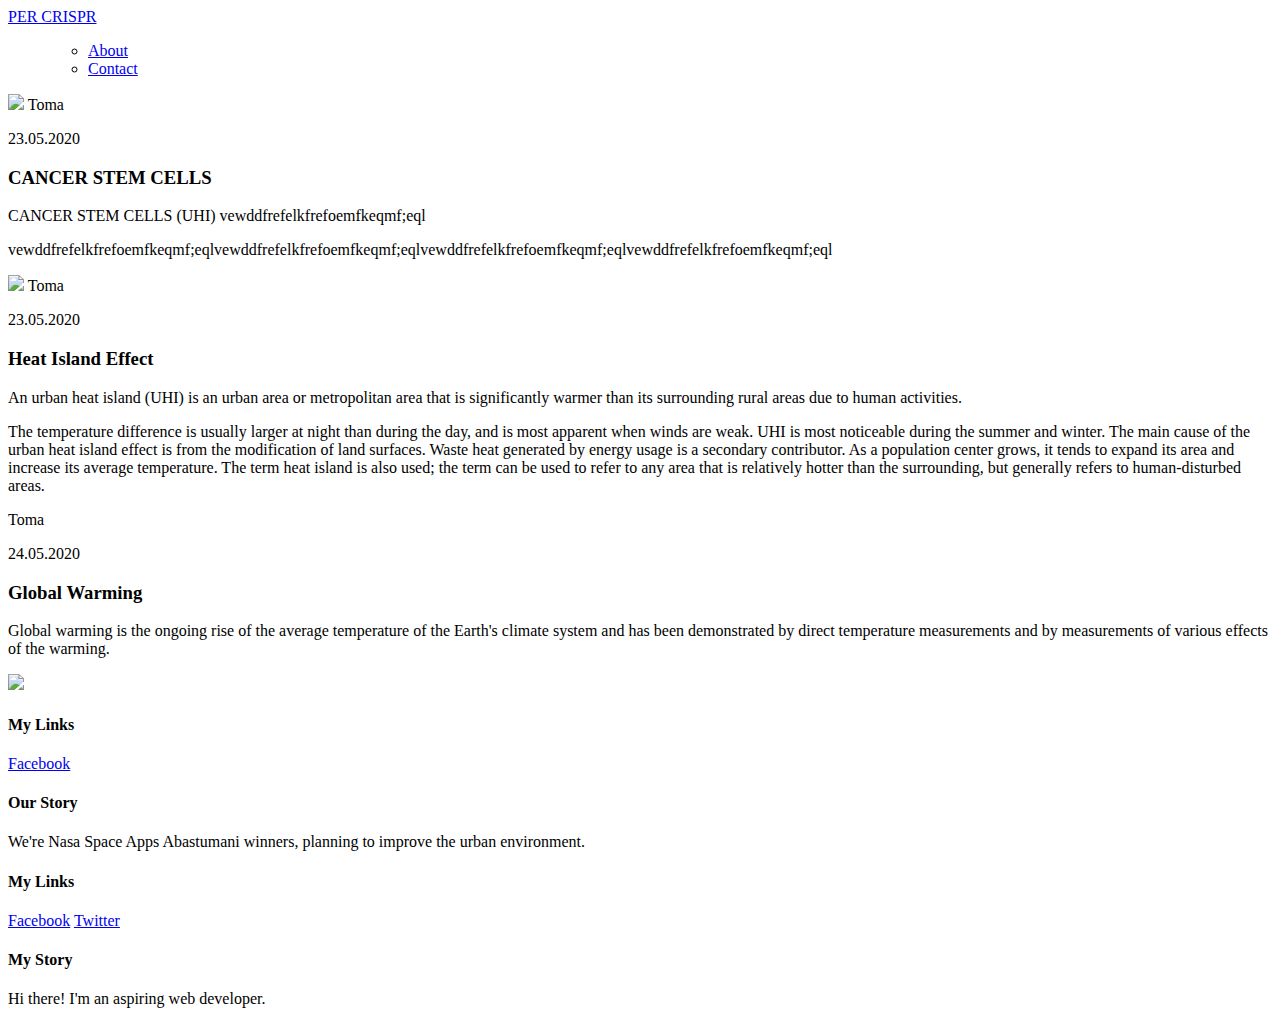
==== index.html @ ff104c8e "Update index.html" ====
<!DOCTYPE html>
<html>
<head>
  <title>Marchantia</title>
  <link rel="stylesheet" type="text/css"
  href="styles.css">
  </head>
  <body>

    <div id="header">
    <div class="container">
      <a id="header-title" href="index.html">
  PER CRISPR</a>
  <ul id="header-nav">
      <ul class="navbar-links">
        <li><a href="about.html">About</a></li>
        <li><a href=mailto:asevedoa@outlook.com>Contact
        </a></li>
        </ul>
      </div>
      </div>
    <div id="content">
      <div class="post-container">
        <div class="post">
          <div class="post-author">
            <img src="me.png">
            <span> Toma</span>
            </div>
            <p class="post-date">23.05.2020</p>
            <h3 class="post-title">CANCER STEM CELLS</h3>
            <div class="post-content">
            <p> CANCER STEM CELLS (UHI) vewddfrefelkfrefoemfkeqmf;eql</p>
            <p>vewddfrefelkfrefoemfkeqmf;eqlvewddfrefelkfrefoemfkeqmf;eqlvewddfrefelkfrefoemfkeqmf;eqlvewddfrefelkfrefoemfkeqmf;eql</p>
            </div>
          </div>
          </div>
      <div class="post-container">
        <div class="post">
          <div class="post-author">
            <img src="me.png">
            <span> Toma</span>
            </div>
            <p class="post-date">23.05.2020</p>
            <h3 class="post-title">Heat Island Effect</h3>
            <div class="post-content">
            <p>An urban heat island (UHI) is an urban area or metropolitan area that is significantly warmer than its surrounding rural areas due to human activities.</p>
            <p>The temperature difference is usually larger at night than during the day, and is most apparent when winds are weak.
              UHI is most noticeable during the summer and winter.
              The main cause of the urban heat island effect is from the modification of land surfaces.
               Waste heat generated by energy usage is a secondary contributor.
                As a population center grows, it tends to expand its area and increase its average temperature.
              The term heat island is also used; the term can be used to refer to any area that is relatively hotter than the surrounding, but generally refers to human-disturbed areas.</p>
            </div>
          </div>
          </div>
          <div class="post-container">
          <div class="post">
            <div class="post-author">
              <span> Toma </span>
              </div>
              <p class="post-date">24.05.2020</p>
              <h3 class="post-title">Global Warming</h3>
              <div class="post-content">
                <p> Global warming is the ongoing rise of the average temperature of the Earth's climate system and has been demonstrated by direct temperature measurements and by measurements of various effects of the warming.</p>
                <img src="GW.JPG">
        </div>
      </div>
    </div>
      <div class="column">
        <h4>My Links</h4>
        <p>
          <a href="https://www.facebook.com/NAW.Naturehttps://www.facebook.com/NAW.Nature">Facebook</a>
          <br>
          <a href=""></a>
        </div>
        <div class="column">
          <h4>Our Story</h4>
          <p>We're Nasa Space Apps Abastumani winners, planning to improve the urban environment.</p>
          </div>
        </div>
    <div id="footer">
    <div class="container">
<div class="column">
  <h4>My Links </h4>
  <p>
    <a href="#">Facebook</a>
    <a href="#">Twitter</a>
  </p>
</div>
<div class="column">
  <h4> My Story</h4>
  <p>Hi there! I'm an aspiring web developer.
  </p>
</div>


      </div>
    </div>
    </body>
    </html>
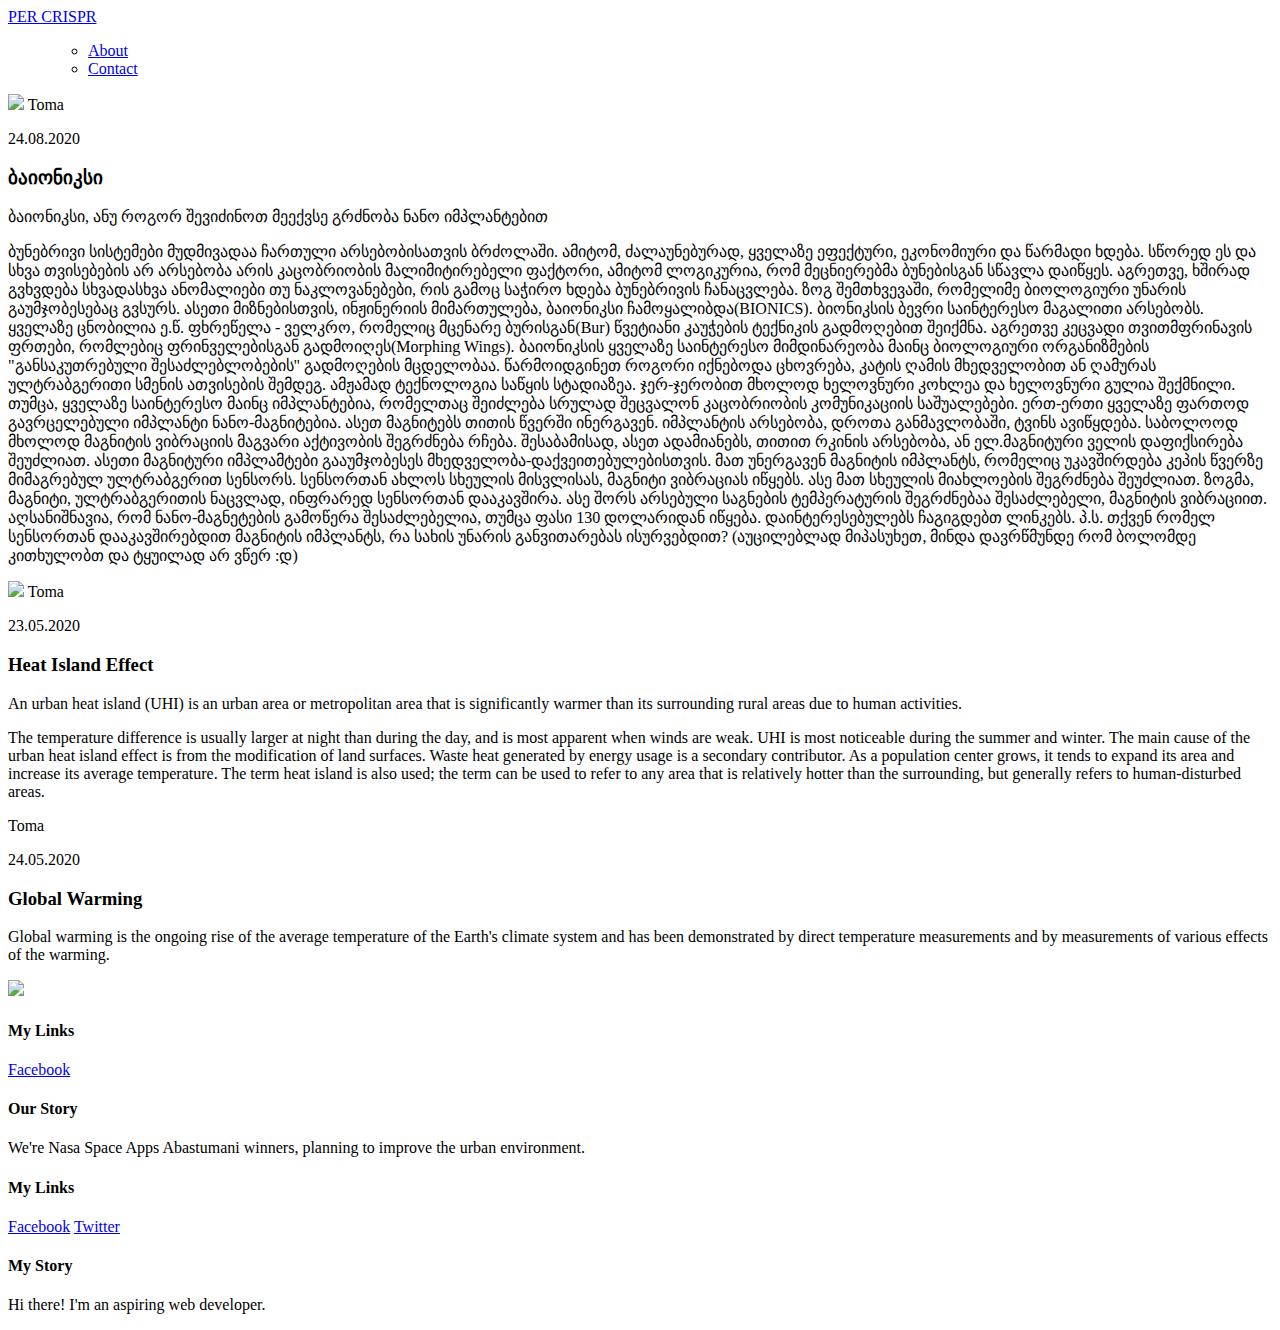
==== commit 67377f41: "Update index.html" ====
--- a/index.html
+++ b/index.html
@@ -1,7 +1,7 @@
 <!DOCTYPE html>
 <html>
 <head>
-  <title>Marchantia</title>
+  <title>PER CRISPR</title>
   <link rel="stylesheet" type="text/css"
   href="styles.css">
   </head>
@@ -9,7 +9,7 @@
 
     <div id="header">
     <div class="container">
-      <a id="header-title" href="index.html">
+      <a id="header-title" href=https://crispr-ge.github.io/>
   PER CRISPR</a>
   <ul id="header-nav">
       <ul class="navbar-links">
@@ -26,11 +26,24 @@
             <img src="me.png">
             <span> Toma</span>
             </div>
-            <p class="post-date">23.05.2020</p>
-            <h3 class="post-title">CANCER STEM CELLS</h3>
+            <p class="post-date">24.08.2020</p>
+            <h3 class="post-title">ბაიონიკსი</h3>
             <div class="post-content">
-            <p> CANCER STEM CELLS (UHI) vewddfrefelkfrefoemfkeqmf;eql</p>
-            <p>vewddfrefelkfrefoemfkeqmf;eqlvewddfrefelkfrefoemfkeqmf;eqlvewddfrefelkfrefoemfkeqmf;eqlvewddfrefelkfrefoemfkeqmf;eql</p>
+            <p> ბაიონიკსი, ანუ როგორ შევიძინოთ მეექვსე გრძნობა ნანო იმპლანტებით</p>
+            <p>ბუნებრივი სისტემები მუდმივადაა ჩართული არსებობისათვის ბრძოლაში. ამიტომ, ძალაუნებურად, ყველაზე ეფექტური, ეკონომიური და წარმადი ხდება.
+სწორედ ეს და სხვა თვისებების არ არსებობა არის კაცობრიობის მალიმიტირებელი ფაქტორი, ამიტომ ლოგიკურია, რომ მეცნიერებმა ბუნებისგან სწავლა დაიწყეს.
+აგრეთვე, ხშირად გვხვდება სხვადასხვა ანომალიები თუ ნაკლოვანებები, რის გამოც საჭირო ხდება ბუნებრივის ჩანაცვლება. ზოგ შემთხვევაში, რომელიმე ბიოლოგიური უნარის გაუმჯობესებაც გვსურს.
+ასეთი მიზნებისთვის, ინჟინერიის მიმართულება, ბაიონიკსი ჩამოყალიბდა(BIONICS).
+ბიონიკსის ბევრი საინტერესო მაგალითი არსებობს. ყველაზე ცნობილია ე.წ. ფხრეწელა - ველკრო, რომელიც მცენარე ბურისგან(Bur) წვეტიანი კაუჭების ტექნიკის გადმოღებით შეიქმნა. აგრეთვე კეცვადი თვითმფრინავის ფრთები, რომლებიც ფრინველებისგან გადმოიღეს(Morphing Wings).
+ბაიონიკსის ყველაზე საინტერესო მიმდინარეობა მაინც ბიოლოგიური ორგანიზმების "განსაკუთრებული შესაძლებლობების" გადმოღების მცდელობაა. წარმოიდგინეთ როგორი იქნებოდა ცხოვრება, კატის ღამის მხედველობით ან ღამურას ულტრაბგერითი სმენის ათვისების შემდეგ.
+ამჟამად ტექნოლოგია საწყის სტადიაზეა. ჯერ-ჯერობით მხოლოდ ხელოვნური კოხლეა და ხელოვნური გულია შექმნილი. თუმცა, ყველაზე საინტერესო მაინც იმპლანტებია, რომელთაც შეიძლება სრულად შეცვალონ კაცობრიობის კომუნიკაციის საშუალებები.
+ერთ-ერთი ყველაზე ფართოდ გავრცელებული იმპლანტი ნანო-მაგნიტებია. ასეთ მაგნიტებს თითის წვერში ინერგავენ. იმპლანტის არსებობა, დროთა განმავლობაში, ტვინს ავიწყდება. საბოლოოდ მხოლოდ მაგნიტის ვიბრაციის მაგვარი აქტივობის შეგრძნება რჩება. შესაბამისად, ასეთ ადამიანებს, თითით რკინის არსებობა, ან ელ.მაგნიტური ველის დაფიქსირება შეუძლიათ.
+ასეთი მაგნიტური იმპლამტები გააუმჯობესეს მხედველობა-დაქვეითებულებისთვის. მათ უნერგავენ მაგნიტის იმპლანტს, რომელიც უკავშირდება კეპის წვერზე მიმაგრებულ ულტრაბგერით სენსორს. სენსორთან ახლოს სხეულის მისვლისას, მაგნიტი ვიბრაციას იწყებს. ასე მათ სხეულის მიახლოების შეგრძნება შეუძლიათ.
+ზოგმა, მაგნიტი, ულტრაბგერითის ნაცვლად, ინფრარედ სენსორთან დააკავშირა. ასე შორს არსებული საგნების ტემპერატურის შეგრძნებაა შესაძლებელი, მაგნიტის ვიბრაციით.
+აღსანიშნავია, რომ ნანო-მაგნეტების გამოწერა შესაძლებელია, თუმცა ფასი 130 დოლარიდან იწყება. დაინტერესებულებს ჩაგიგდებთ ლინკებს.
+პ.ს.
+თქვენ რომელ სენსორთან დააკავშირებდით მაგნიტის იმპლანტს, რა სახის უნარის განვითარებას ისურვებდით?
+(აუცილებლად მიპასუხეთ, მინდა დავრწმუნდე რომ ბოლომდე კითხულობთ და ტყუილად არ ვწერ :დ)</p>
             </div>
           </div>
           </div>
